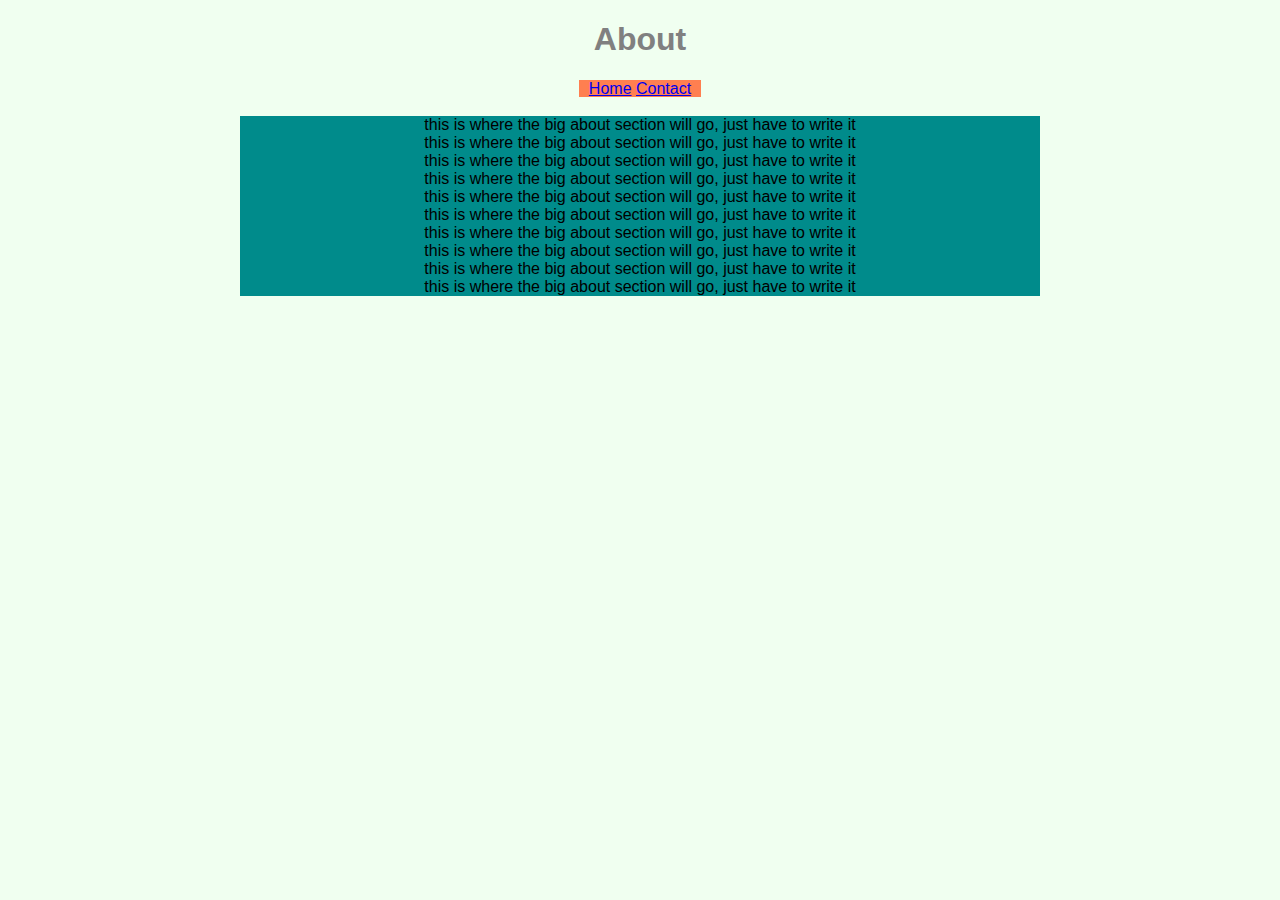
==== page2.html @ c4196eef "structural layout, basic styling, added 3rd page, linked whole site together" ====
<!DOCTYPE html>
<html lang="en">
  <head>
    <title>About Hunter G. Leach</title>
    <link rel="stylesheet" href="style.css">
  </head>


  <body>
   <h1>About</h1>
   <nav>
    <a href="index.html">Home</a> <a href="page3.html">Contact</a>
  </nav>
  <br>
  <br>
    <section id= "About">
        <div>
        this is where the big about section will go, just have to write it<br>
        this is where the big about section will go, just have to write it<br>
        this is where the big about section will go, just have to write it<br>
        this is where the big about section will go, just have to write it<br>
        this is where the big about section will go, just have to write it<br>
        this is where the big about section will go, just have to write it<br>
        this is where the big about section will go, just have to write it<br>
        this is where the big about section will go, just have to write it<br>
        this is where the big about section will go, just have to write it<br>
        this is where the big about section will go, just have to write it<br>
        </div>
    </section>
  </body>
---- style.css ----
body {
    background:honeydew;
    text-align: center;
  } 

  h1 {
    color: grey;
    text-emphasis-color: rgb(162, 0, 184);
    text-shadow: rgb(144, 51, 156);
    text-align: center;
    font-family: 'Gill Sans', 'Gill Sans MT', Calibri, 'Trebuchet MS', sans-serif;
  }

  img {
    margin-left: auto;
    margin-right: auto;
    align-self: start;

    }

   nav {
    display: inline;

    background-color: coral;
    text-align: center;
    padding-left: 10px;
    padding-right: 10px;
    font-family: 'Gill Sans', 'Gill Sans MT', Calibri, 'Trebuchet MS', sans-serif;
    }
  
  body {
    color: black;
    font-family: 'Gill Sans', 'Gill Sans MT', Calibri, 'Trebuchet MS', sans-serif;
    text-align: center;
  }

  section#about div{
    background-color: darkcyan;
    float: left;
    width: 50%;
    text-align: center;
    font-family: 'Gill Sans', 'Gill Sans MT', Calibri, 'Trebuchet MS', sans-serif;
    margin: auto;
    }

  section#contact div {
    background-color: darkcyan;
    float: left;
    width: 50%;
    text-align: center;
    font-family: 'Gill Sans', 'Gill Sans MT', Calibri, 'Trebuchet MS', sans-serif;
    margin: auto;
  }

  article {
    text-align: center;
    margin-left: auto;
    margin-right: auto;
    font-family: 'Gill Sans', 'Gill Sans MT', Calibri, 'Trebuchet MS', sans-serif;
  }

  #a article {
    color: darkcyan;
  }

  section#About div {
    text-align: center;
    background-color: darkcyan;
    margin: auto;
    max-width: 800px;
  }

  section#Phone div {
    text-align: center;
    float: left;
    size: 50%;
  }

  section#Email div {
    text-align: center;
    float: left;
    size: 50%;
  }
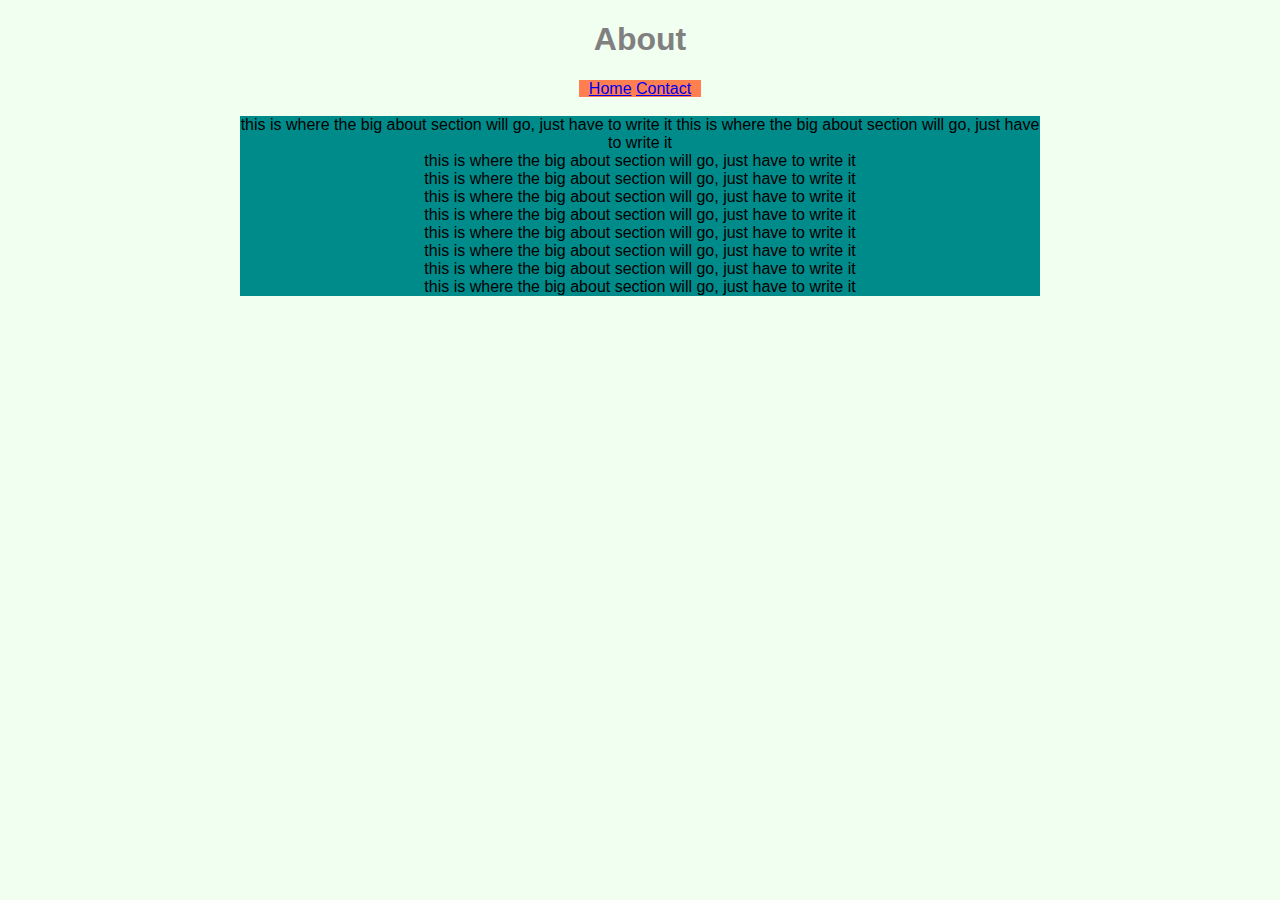
==== commit b56310f5: "layout and styling 90%there, just need to fill in sections" ====
--- a/page2.html
+++ b/page2.html
@@ -15,7 +15,7 @@
   <br>
     <section id= "About">
         <div>
-        this is where the big about section will go, just have to write it<br>
+        this is where the big about section will go, just have to write it
         this is where the big about section will go, just have to write it<br>
         this is where the big about section will go, just have to write it<br>
         this is where the big about section will go, just have to write it<br>
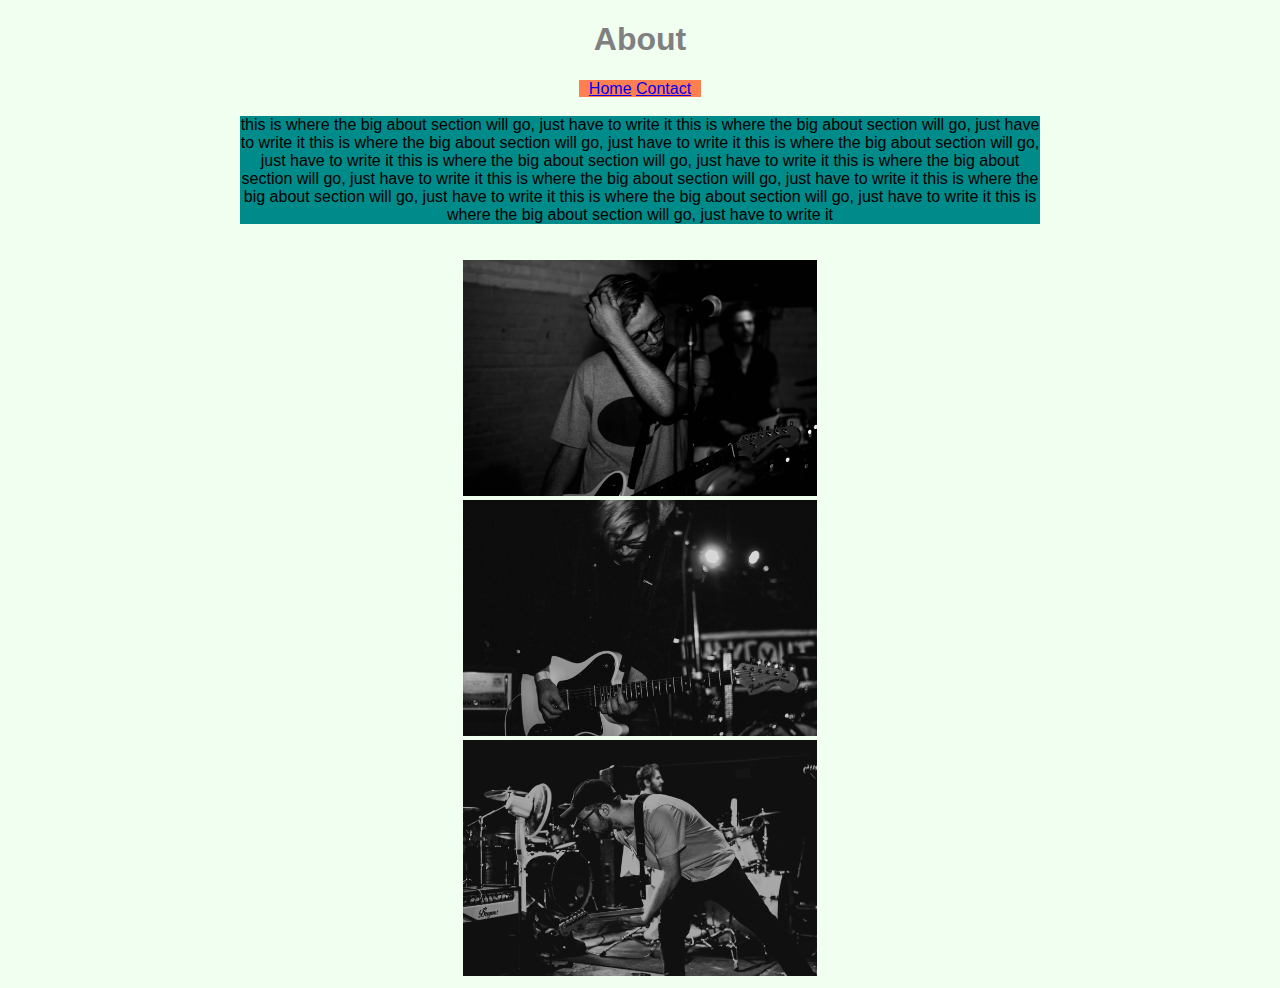
==== commit 6ef87d02: "Completed layout, just need the about section" ====
--- a/page2.html
+++ b/page2.html
@@ -6,7 +6,7 @@
   </head>
 
 
-  <body>
+  <body style="background-image: url('background.jpeg');">
    <h1>About</h1>
    <nav>
     <a href="index.html">Home</a> <a href="page3.html">Contact</a>
@@ -16,15 +16,43 @@
     <section id= "About">
         <div>
         this is where the big about section will go, just have to write it
-        this is where the big about section will go, just have to write it<br>
-        this is where the big about section will go, just have to write it<br>
-        this is where the big about section will go, just have to write it<br>
-        this is where the big about section will go, just have to write it<br>
-        this is where the big about section will go, just have to write it<br>
-        this is where the big about section will go, just have to write it<br>
-        this is where the big about section will go, just have to write it<br>
-        this is where the big about section will go, just have to write it<br>
-        this is where the big about section will go, just have to write it<br>
+        this is where the big about section will go, just have to write it
+        this is where the big about section will go, just have to write it
+        this is where the big about section will go, just have to write it
+        this is where the big about section will go, just have to write it
+        this is where the big about section will go, just have to write it
+        this is where the big about section will go, just have to write it
+        this is where the big about section will go, just have to write it
+        this is where the big about section will go, just have to write it
+        this is where the big about section will go, just have to write it
         </div>
     </section>
+
+    <br>
+    <br>
+
+    <section id ="aboutphotos">
+        <div>
+          <img src="hairpush.jpg" alt="pushing the mane aside"
+          width="28%"
+          height="28%"
+          >
+          
+        </div>
+        
+        <div>
+          <img src="highnotes.jpg" alt="playing some high guitar notes"
+          width="28%"
+          height="28%"
+          >
+        </div>
+        
+        <div>
+          <img src="feedback.jpg" alt="leaning over an amp to create feedback"
+          width="28%"
+          height="28%"
+          >
+        </div>
+
+    </section>
   </body>   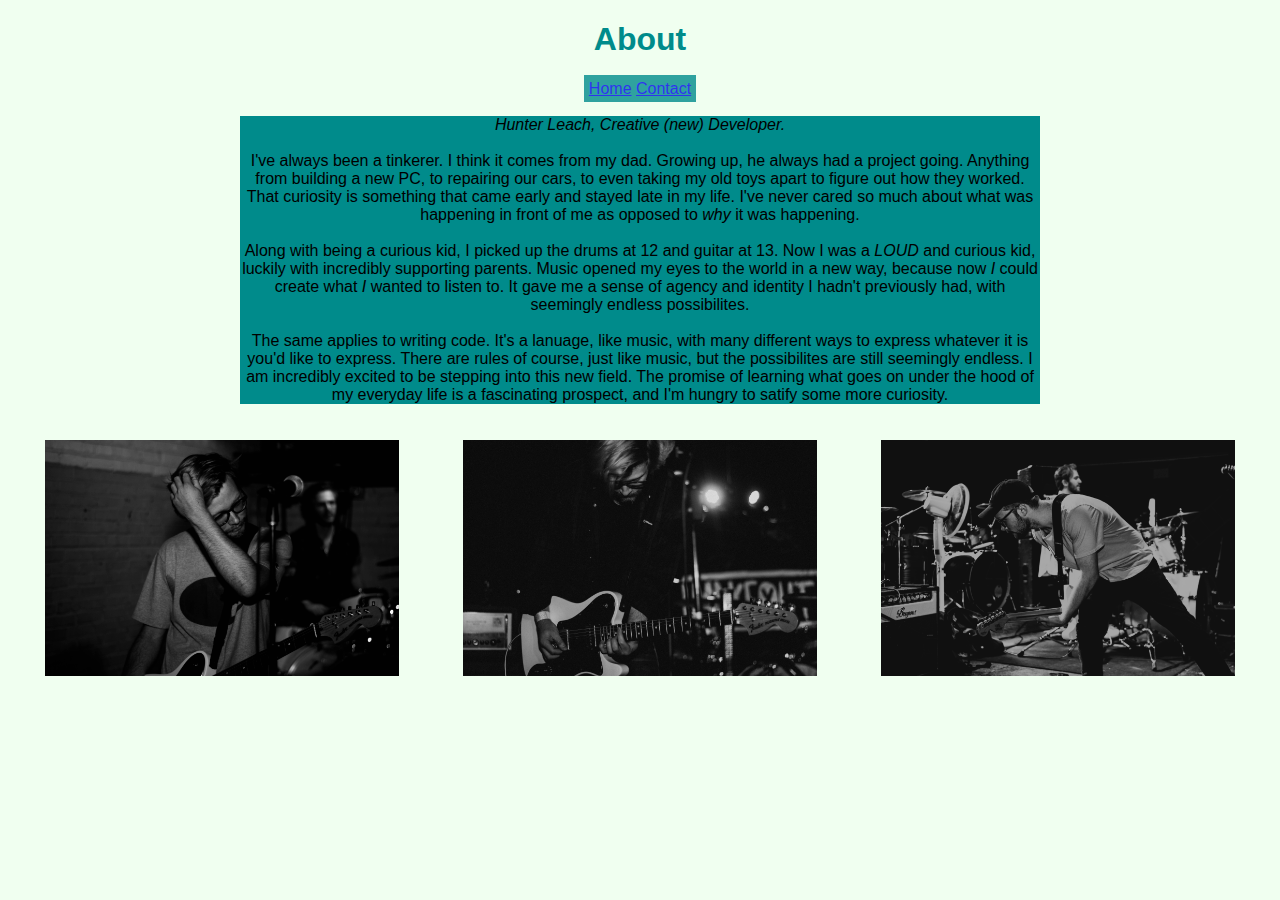
==== commit 8ae36cc7: "first iteration of personal website completed." ====
--- a/page2.html
+++ b/page2.html
@@ -15,17 +15,28 @@
   <br>
     <section id= "About">
         <div>
-        this is where the big about section will go, just have to write it
-        this is where the big about section will go, just have to write it
-        this is where the big about section will go, just have to write it
-        this is where the big about section will go, just have to write it
-        this is where the big about section will go, just have to write it
-        this is where the big about section will go, just have to write it
-        this is where the big about section will go, just have to write it
-        this is where the big about section will go, just have to write it
-        this is where the big about section will go, just have to write it
-        this is where the big about section will go, just have to write it
-        </div>
+        <i>Hunter Leach, Creative (new) Developer.</i>
+        <br>
+        <br>
+        I've always been a tinkerer. I think it comes from my dad. Growing up, he always had a project going. 
+        Anything from building a new PC, to repairing our cars, to even taking my old toys apart to figure out how they worked.
+        That curiosity is something that came early and stayed late in my life. 
+        I've never cared so much about what was happening in front of me as opposed to <i>why</i> it was happening. 
+        <br>
+        <br>
+        Along with being a curious kid, I picked up the drums at 12 and guitar at 13. Now I was a <i>LOUD</i> and curious kid, 
+        luckily with incredibly supporting parents.
+        Music opened my eyes to the world in a new way, because now <i>I</i> could create what <i>I</i> wanted to listen to. 
+        It gave me a sense of agency and identity I hadn't previously had, with seemingly endless possibilites.
+        <br>
+        <br>
+        The same applies to writing code. It's a lanuage, like music, with many different ways to express 
+        whatever it is you'd like to express. There are rules of course, just like music, 
+        but the possibilites are still seemingly endless.
+        I am incredibly excited to be stepping into this new field. The promise of 
+        learning what goes on under the hood of my everyday life is a fascinating prospect, and I'm hungry to 
+        satify some more curiosity.  
+      </div>
     </section>
 
     <br>
--- a/style.css
+++ b/style.css
@@ -4,27 +4,25 @@
   } 
 
   h1 {
-    color: grey;
-    text-emphasis-color: rgb(162, 0, 184);
-    text-shadow: rgb(144, 51, 156);
+    color:darkcyan;
     text-align: center;
     font-family: 'Gill Sans', 'Gill Sans MT', Calibri, 'Trebuchet MS', sans-serif;
   }
 
-  img {
+  #main img {
     margin-left: auto;
     margin-right: auto;
     align-self: start;
-
-    }
+  }
 
    nav {
     display: inline;
-
-    background-color: coral;
+    color: darkcyan;
+    background-color: darkcyan;
+    opacity: 80%;
     text-align: center;
-    padding-left: 10px;
-    padding-right: 10px;
+    text-emphasis-color: black;
+    padding: 5px;
     font-family: 'Gill Sans', 'Gill Sans MT', Calibri, 'Trebuchet MS', sans-serif;
     }
   
@@ -41,6 +39,7 @@
     text-align: center;
     font-family: 'Gill Sans', 'Gill Sans MT', Calibri, 'Trebuchet MS', sans-serif;
     margin: auto;
+    font-size: large;
     }
 
   section#contact div {
@@ -50,6 +49,7 @@
     text-align: center;
     font-family: 'Gill Sans', 'Gill Sans MT', Calibri, 'Trebuchet MS', sans-serif;
     margin: auto;
+    font-size: large;
   }
 
   article {
@@ -72,12 +72,31 @@
 
   section#Phone div {
     text-align: center;
-    float: left;
-    size: 50%;
+    color: lightblue;
+    
   }
 
   section#Email div {
-    text-align: center;
-    float: left;
-    size: 50%;
-  }+   text-align: center;
+   color: lightblue;
+   
+  }
+  
+  section#phoneicon img {
+    align: left;
+  }
+ 
+  section#emailicon img {
+    align: right;
+  }
+
+ h2{
+   color:lightslategray;
+ }
+
+  section#aboutphotos div {
+    display: inline;
+    padding: 30px;
+  }
+
+  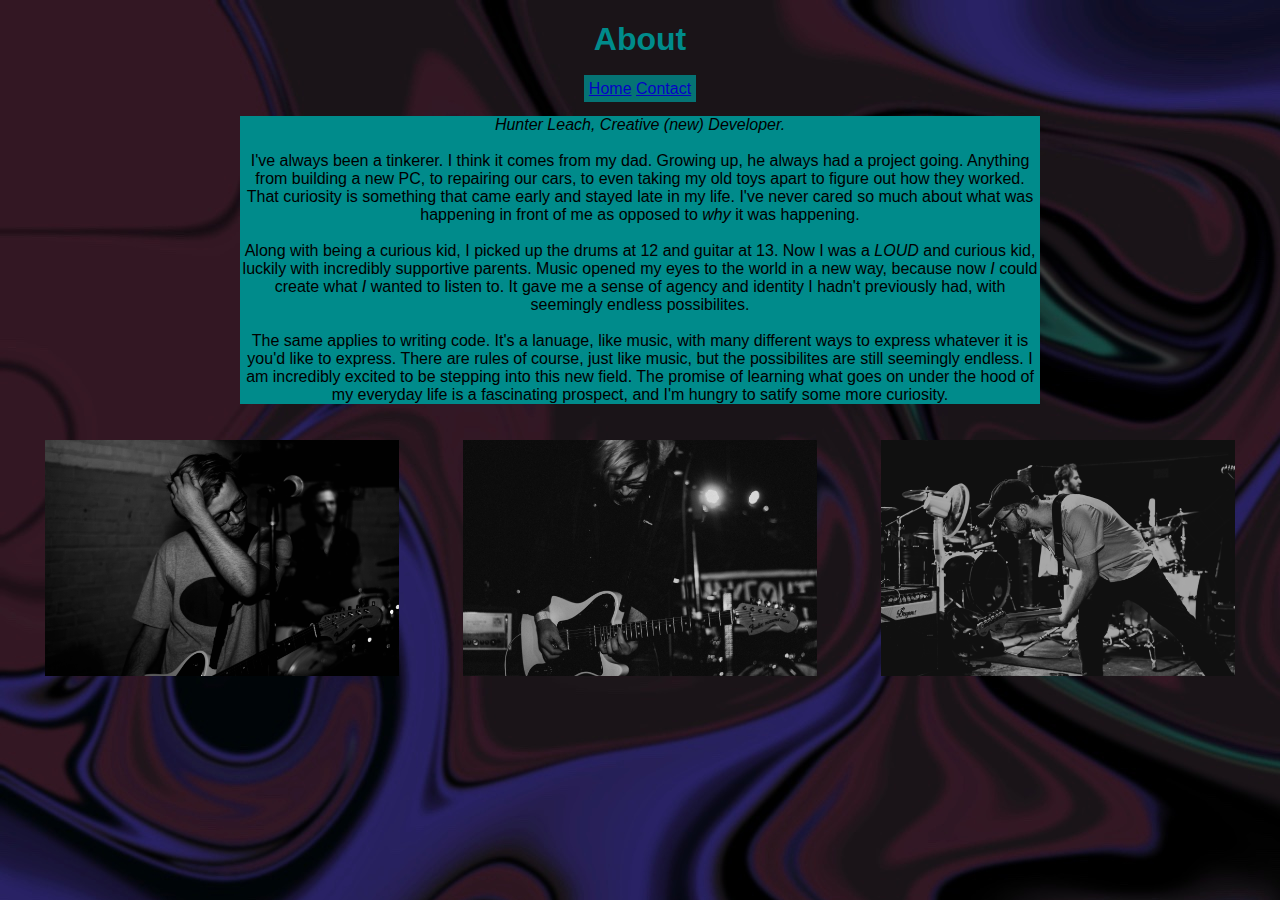
==== commit 594c235b: "Actually done this time" ====
--- a/page2.html
+++ b/page2.html
@@ -25,7 +25,7 @@
         <br>
         <br>
         Along with being a curious kid, I picked up the drums at 12 and guitar at 13. Now I was a <i>LOUD</i> and curious kid, 
-        luckily with incredibly supporting parents.
+        luckily with incredibly supportive parents.
         Music opened my eyes to the world in a new way, because now <i>I</i> could create what <i>I</i> wanted to listen to. 
         It gave me a sense of agency and identity I hadn't previously had, with seemingly endless possibilites.
         <br>
--- a/style.css
+++ b/style.css
@@ -83,11 +83,11 @@
   }
   
   section#phoneicon img {
-    align: left;
+    align-self: left;
   }
  
   section#emailicon img {
-    align: right;
+    align-self: right;
   }
 
  h2{
